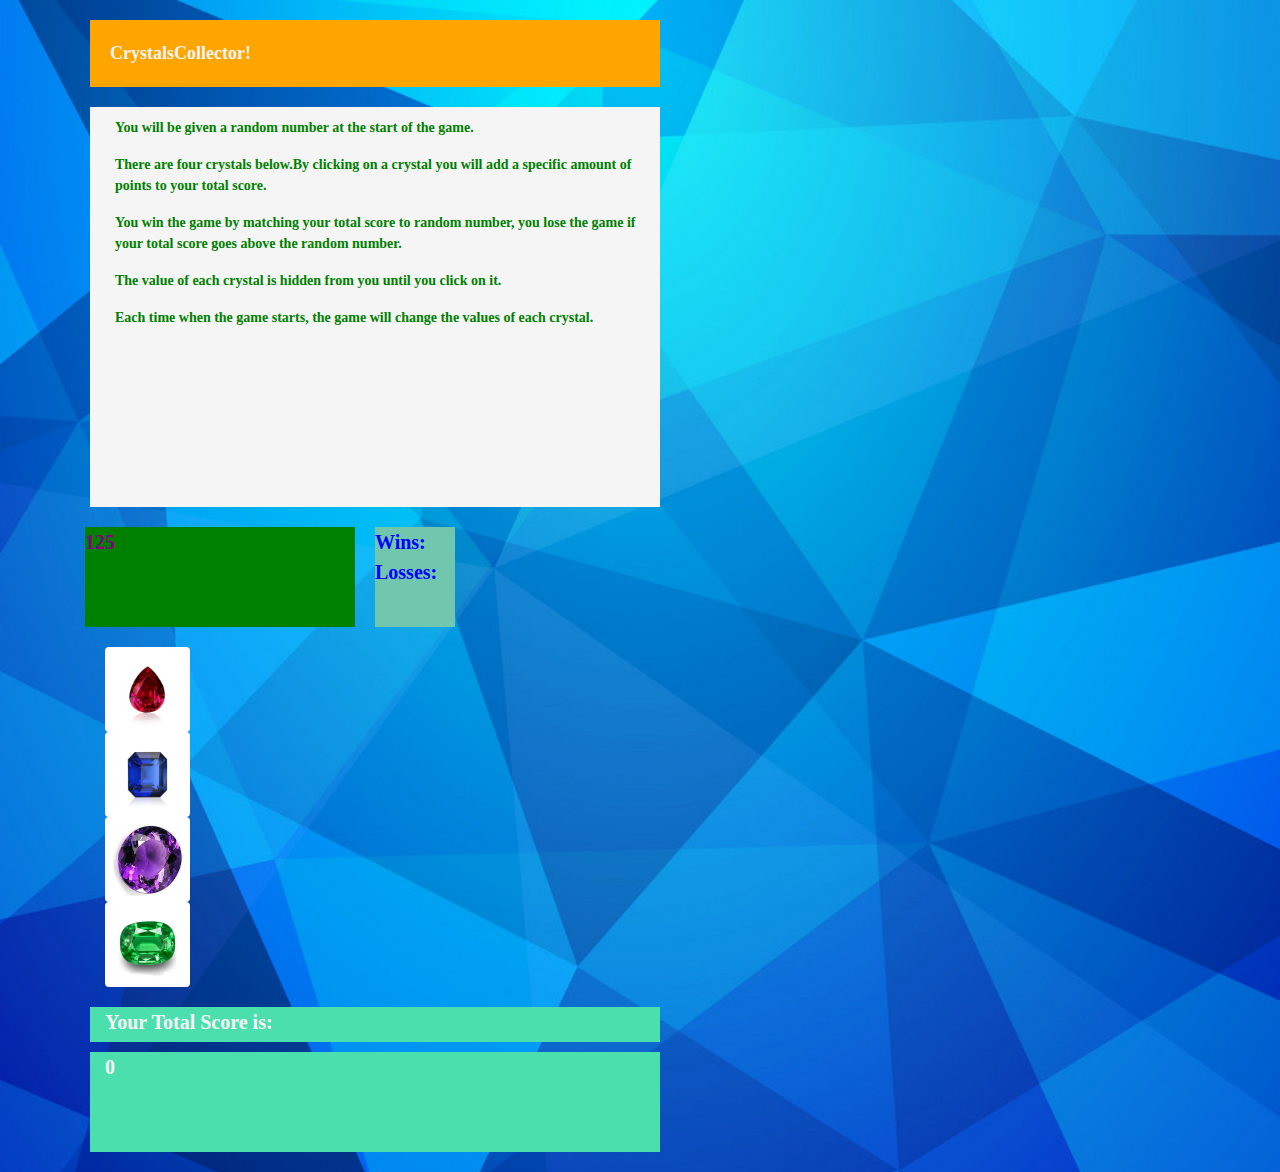
==== index.html @ 8e74145f "unit-4-game v1" ====
<!DOCTYPE html>
<html lang="en-us">
    <head>
        <meta charset="UTF-8">
        <meta name="viewport" content="width=device-width, initial-scale=1">
        <title>CrystalsCollector Game</title>

        <!-- Added a link to Bootstrap-->
        
        <link rel="stylesheet" href="assets/css/reset.css">
        <link rel="stylesheet" href="https://maxcdn.bootstrapcdn.com/bootstrap/4.0.0/css/bootstrap.min.css">
        <link rel="stylesheet" href="assets/css/style.css">
    </head>
    <body>
        <div class="container">
            <div class="row">
                    <div class="col-md-6 heading">CrystalsCollector!</div>
            </div>
        

        <div class="row">
            <div class="col-md-6 description">
                <p class="para">You will be given a random number at the start of the game.</p>
                <p class="para">There are four crystals below.By clicking on a crystal you will add a specific amount of points to your total score.</p>
                <p class="para">You win the game by matching your total score to random number, you lose the game if your total score goes above the random number.</p>
				<p class="para">The value of each crystal is hidden from you until you click on it.</p>
				<p class="para">Each time when the game starts, the game will change the values of each crystal.</p>
            </div>
        </div>
        
        
        <div class="row">
            <div class="col-md-6">
                <div class ="random_score" id="random"></div>
				<div class="result_score">
					<div>Wins: <span id="wins"></span></div>
					<div>Losses: <span id="losses"></span></div>
				</div>
            </div>
        </div>    
              
        

        <div class="row">
            <div class="col-md-6">
            <div id="ruby_crystal">
                <img class= "img-thumbnail" src="./assets/images/ruby.jpg" alt="Ruby">
            </div>
        
            <div id="sapphire_crystal">
                    <img class= "img-thumbnail" src="./assets/images/sapphire.jpg" alt="Sapphire">
            </div>
        
            <div id="purple_crystal">
                    <img class= "img-thumbnail" src="./assets/images/purple.jpg" alt="Purple">
            </div>
        
            <div id="emerald_crystal">
                <img class= "img-thumbnail" src="./assets/images/emerald.jpg" alt="Emerald">
            </div>
        </div>
    </div>

        <div class="row">
            <div class="col-md-6 total">Your Total Score is:</div>
        </div> 
        
          
        <div class="row">
            <div class="col-md-6 total_score" id="tot_score">0</div>
        </div>
    </div>
    
    <script src="https://cdnjs.cloudflare.com/ajax/libs/jquery/3.2.1/jquery.min.js"></script>
    <script type="text/javascript" src="assets/javascript/game.js"></script>
    
    </body>
</html>
---- assets/css/style.css ----
body {
    background-image: url("../images/crystal_background.jpg");
    background-repeat: no-repeat;
    background-attachment: fixed;
    background-size: cover;
  }

.heading{
    color: whitesmoke;
    padding: 20px;
    font-size: 18px;
    font-family: 'Times New Roman', Times, serif;
    font-weight: bold;
    background: orange;
    display: block;
    width: 200px;
    margin-left: 20px;
    margin-top: 20px;
    text-align: left;
}  

.description{
    background: whitesmoke;
    margin-left: 20px;
    margin-top: 20px;
    width:40%;
    height:400px;
}

.para{
    color: green;
    margin-left: 10px;
    margin-top: 10px;
    font-family: 'Times New Roman', Times, serif;
    font-weight: bold;
    font-size: 14px;
}

.random_score{
    float: left;
    background:green;
    color:purple;
    font-family: 'Times New Roman', Times, serif;
    width: 50%;
    height: 100px;
    margin-top: 20px;
    font-weight: bold;
    font-size: 20px;
    margin-bottom: 20px;
}

.result_score{
    float: left;
    position: relative;
    background:rgb(113, 199, 173);
    color:blue;
    font-family: 'Times New Roman', Times, serif;
    width: 80px;
    height: 100px;
    margin-left: 20px;
    margin-top: 20px;
    font-weight: bold;
    font-size: 20px;
    margin-bottom: 20px;
}

.img-thumbnail {
    background-color: white;
    border: 2px solid white;
    height: 85px;
    width: 85px;
    margin-right: 3px;
    margin-left: 20px;
  }

.gems-available {
    text-align: center;
    margin-left: 20px;
    float: left;
    
  }

  .total{
    clear: both;
    float: none;
    background:rgb(76, 223, 174);
    color:whitesmoke;
    font-family: 'Times New Roman', Times, serif;
    width: 10%;
    height: 35px;
    margin-left: 20px;
    margin-top: 20px;
    font-weight: bold;
    font-size: 20px;
}  

.total_score{
    background:rgb(76, 223, 174);
    color:whitesmoke;
    font-family: 'Times New Roman', Times, serif;
    width: 25%;
    height: 100px;
    margin-left: 20px;
    margin-top: 10px;
    font-weight: bold;
    font-size: 20px;
    margin-bottom: 20px;
}
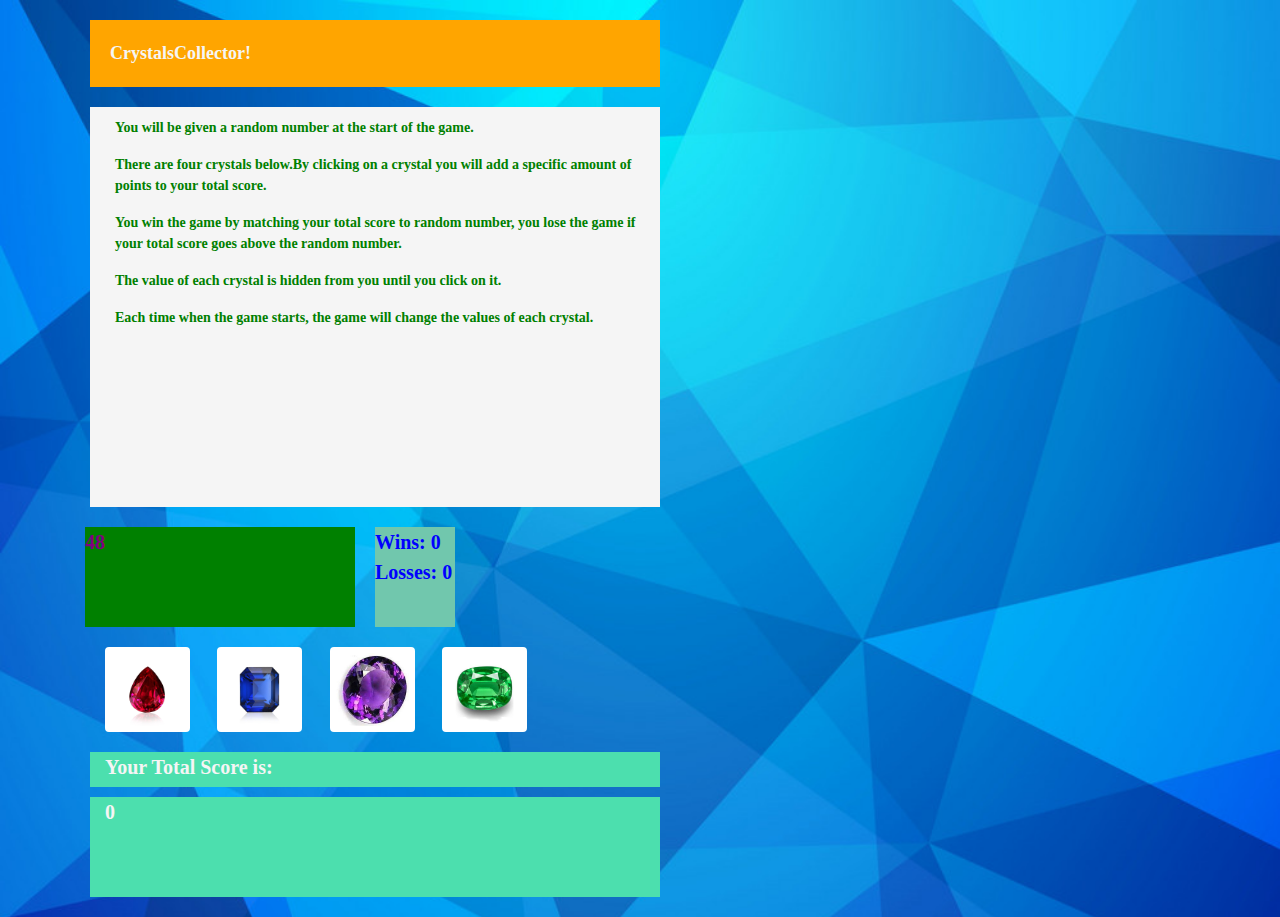
==== commit 350cedc5: "unit-4-game v1.3" ====
--- a/index.html
+++ b/index.html
@@ -33,31 +33,21 @@
             <div class="col-md-6">
                 <div class ="random_score" id="random"></div>
 				<div class="result_score">
-					<div>Wins: <span id="wins"></span></div>
-					<div>Losses: <span id="losses"></span></div>
+                    <span id="msg"></span>
+					Wins: <span id="wins"></span>
+					Losses: <span id="losses"></span>
 				</div>
             </div>
         </div>    
-              
-        
+       
 
         <div class="row">
             <div class="col-md-6">
-            <div id="ruby_crystal">
-                <img class= "img-thumbnail" src="./assets/images/ruby.jpg" alt="Ruby">
-            </div>
-        
-            <div id="sapphire_crystal">
-                    <img class= "img-thumbnail" src="./assets/images/sapphire.jpg" alt="Sapphire">
-            </div>
-        
-            <div id="purple_crystal">
-                    <img class= "img-thumbnail" src="./assets/images/purple.jpg" alt="Purple">
-            </div>
-        
-            <div id="emerald_crystal">
-                <img class= "img-thumbnail" src="./assets/images/emerald.jpg" alt="Emerald">
-            </div>
+                <img class= "img-thumbnail" id="ruby_crystal" src="./assets/images/ruby.jpg" alt="Ruby">
+                <img class= "img-thumbnail" id="sapphire_crystal" src="./assets/images/sapphire.jpg" alt="Sapphire">
+                <img class= "img-thumbnail" id="purple_crystal" src="./assets/images/purple.jpg" alt="Purple">
+                <img class= "img-thumbnail" id="emerald_crystal" src="./assets/images/emerald.jpg" alt="Emerald">
+            
         </div>
     </div>
 
@@ -67,7 +57,7 @@
         
           
         <div class="row">
-            <div class="col-md-6 total_score" id="tot_score">0</div>
+            <div class="col-md-6 total_score" id="tot_score"></div>
         </div>
     </div>
     
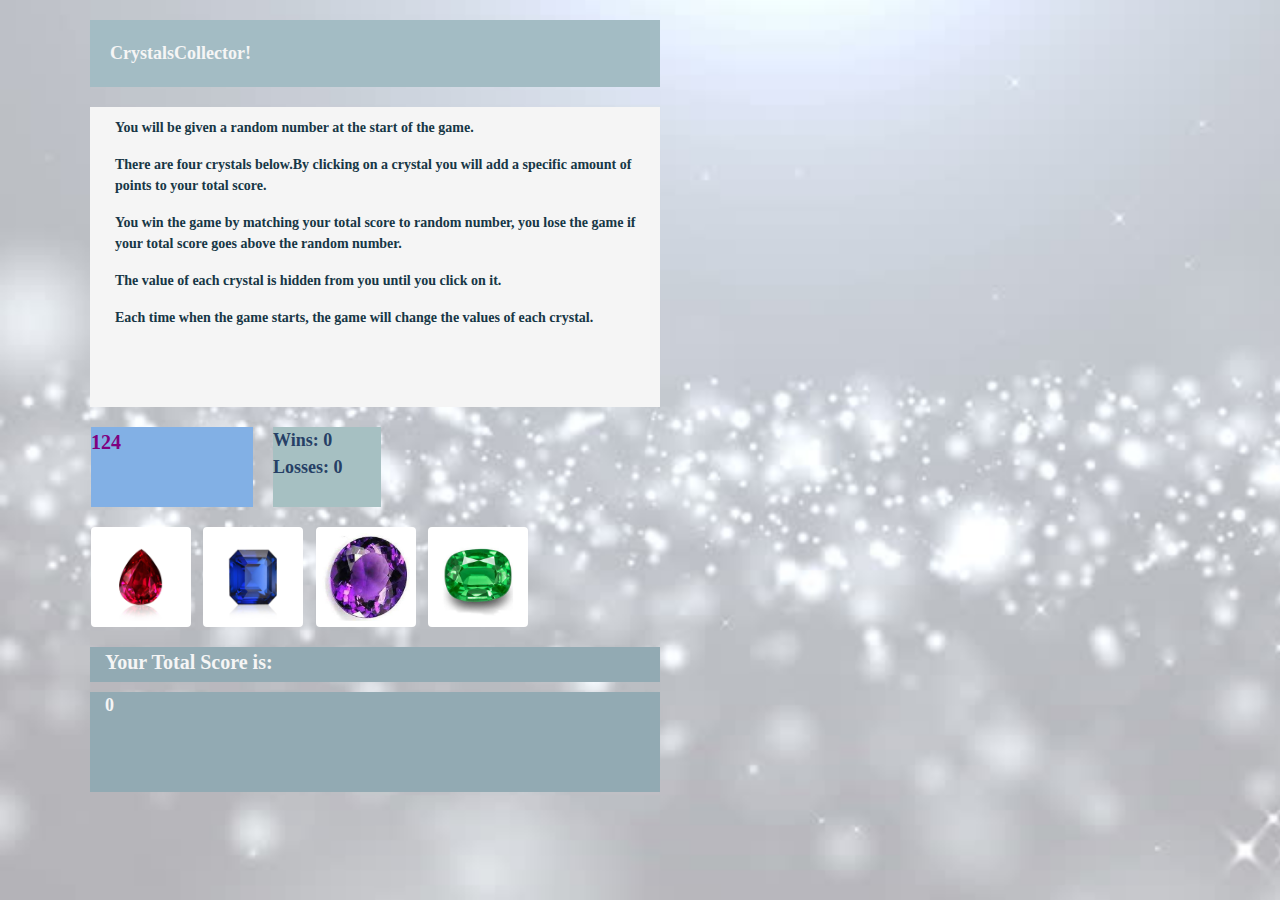
==== commit b8604ec8: "unit-4-game v1.6" ====
--- a/index.html
+++ b/index.html
@@ -46,10 +46,9 @@
                 <img class= "img-thumbnail" id="ruby_crystal" src="./assets/images/ruby.jpg" alt="Ruby">
                 <img class= "img-thumbnail" id="sapphire_crystal" src="./assets/images/sapphire.jpg" alt="Sapphire">
                 <img class= "img-thumbnail" id="purple_crystal" src="./assets/images/purple.jpg" alt="Purple">
-                <img class= "img-thumbnail" id="emerald_crystal" src="./assets/images/emerald.jpg" alt="Emerald">
-            
+                <img class= "img-thumbnail" id="emerald_crystal" src="./assets/images/emerald.jpg" alt="Emerald">            
+            </div>
         </div>
-    </div>
 
         <div class="row">
             <div class="col-md-6 total">Your Total Score is:</div>
--- a/assets/css/style.css
+++ b/assets/css/style.css
@@ -1,5 +1,5 @@
 body {
-    background-image: url("../images/crystal_background.jpg");
+    background-image: url("../images/crystal_background3.jpg");
     background-repeat: no-repeat;
     background-attachment: fixed;
     background-size: cover;
@@ -11,7 +11,7 @@
     font-size: 18px;
     font-family: 'Times New Roman', Times, serif;
     font-weight: bold;
-    background: orange;
+    background: rgb(163, 188, 196);
     display: block;
     width: 200px;
     margin-left: 20px;
@@ -23,12 +23,12 @@
     background: whitesmoke;
     margin-left: 20px;
     margin-top: 20px;
-    width:40%;
-    height:400px;
+    width:250px;
+    height:300px;
 }
 
 .para{
-    color: green;
+    color: rgb(23, 55, 70);
     margin-left: 10px;
     margin-top: 10px;
     font-family: 'Times New Roman', Times, serif;
@@ -38,39 +38,40 @@
 
 .random_score{
     float: left;
-    background:green;
+    background:rgb(130, 176, 229);
     color:purple;
     font-family: 'Times New Roman', Times, serif;
-    width: 50%;
-    height: 100px;
+    width: 30%;
+    height: 80px;
     margin-top: 20px;
     font-weight: bold;
     font-size: 20px;
     margin-bottom: 20px;
+    margin-left:6px;
 }
 
 .result_score{
     float: left;
     position: relative;
-    background:rgb(113, 199, 173);
-    color:blue;
+    background:rgb(166, 192, 194);
+    color:rgb(38, 64, 102);
     font-family: 'Times New Roman', Times, serif;
-    width: 80px;
-    height: 100px;
+    width: 20%;
+    height: 80px;
     margin-left: 20px;
     margin-top: 20px;
     font-weight: bold;
-    font-size: 20px;
+    font-size: 18px;
     margin-bottom: 20px;
 }
 
 .img-thumbnail {
     background-color: white;
     border: 2px solid white;
-    height: 85px;
-    width: 85px;
-    margin-right: 3px;
-    margin-left: 20px;
+    height: 100px;
+    width: 100px;
+    margin-right: 2px;
+    margin-left: 6px;
   }
 
 .gems-available {
@@ -83,10 +84,10 @@
   .total{
     clear: both;
     float: none;
-    background:rgb(76, 223, 174);
+    background: rgb(146, 170, 179);
     color:whitesmoke;
     font-family: 'Times New Roman', Times, serif;
-    width: 10%;
+    width: 30%;
     height: 35px;
     margin-left: 20px;
     margin-top: 20px;
@@ -95,14 +96,14 @@
 }  
 
 .total_score{
-    background:rgb(76, 223, 174);
+    background: rgb(146, 170, 179);
     color:whitesmoke;
     font-family: 'Times New Roman', Times, serif;
-    width: 25%;
+    width: 30%;
     height: 100px;
     margin-left: 20px;
     margin-top: 10px;
     font-weight: bold;
-    font-size: 20px;
+    font-size: 18px;
     margin-bottom: 20px;
 }  